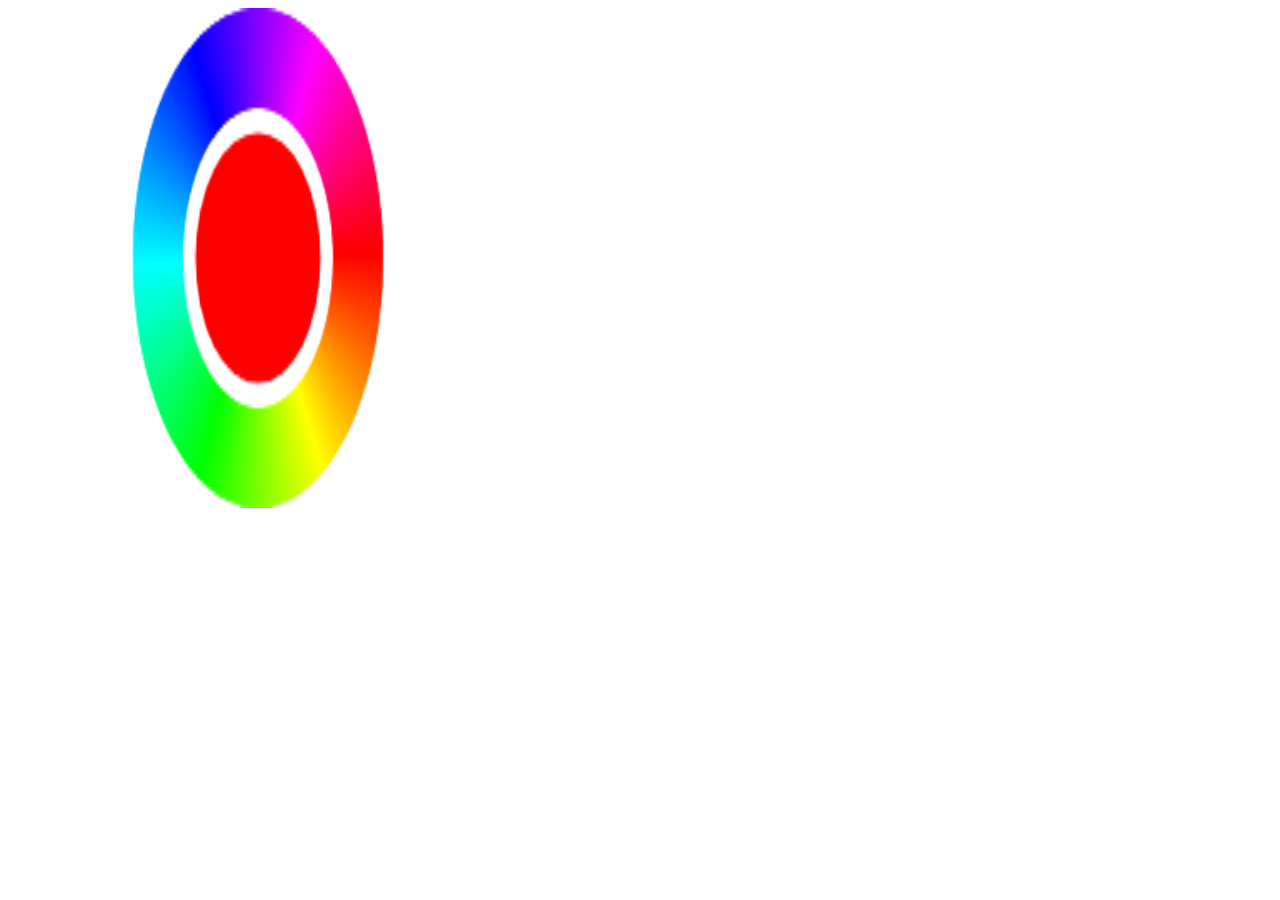
==== index.htm @ a1a2a5cd "Init" ====
<!doctype html>
<html lang="en">
  <head>
    <meta charset="utf-8">
    <meta name="viewport" content="width=device-width, initial-scale=1, shrink-to-fit=no">
    <meta name="apple-mobile-web-app-capable" content="yes">
    <meta name="apple-mobile-web-app-status-bar-style" content="default">
    <link rel="stylesheet" href="https://stackpath.bootstrapcdn.com/bootstrap/4.1.3/css/bootstrap.min.css" integrity="sha384-MCw98/SFnGE8fJT3GXwEOngsV7Zt27NXFoaoApmYm81iuXoPkFOJwJ8ERdknLPMO" crossorigin="anonymous">
    <link rel="stylesheet" href="index.css">
    <title>Colorpicker</title>
  </head>
  <body>
    <canvas class="colorpicker"></canvas>

    <!-- JavaScript -->
    <script src="https://code.jquery.com/jquery-3.3.1.min.js" integrity="sha256-FgpCb/KJQlLNfOu91ta32o/NMZxltwRo8QtmkMRdAu8=" crossorigin="anonymous"></script>
    <script src="https://cdnjs.cloudflare.com/ajax/libs/popper.js/1.14.3/umd/popper.min.js" integrity="sha384-ZMP7rVo3mIykV+2+9J3UJ46jBk0WLaUAdn689aCwoqbBJiSnjAK/l8WvCWPIPm49" crossorigin="anonymous"></script>
    <script src="https://stackpath.bootstrapcdn.com/bootstrap/4.1.3/js/bootstrap.min.js" integrity="sha384-ChfqqxuZUCnJSK3+MXmPNIyE6ZbWh2IMqE241rYiqJxyMiZ6OW/JmZQ5stwEULTy" crossorigin="anonymous"></script>
    <script src="index.js"></script>
  </body>
</html>
---- index.css ----
.wrapper {
    background-color: lightgrey;
    width: 50%;
    height: 500px;
}

.colorpicker {
    width: 500px;
    height: 500px;
}
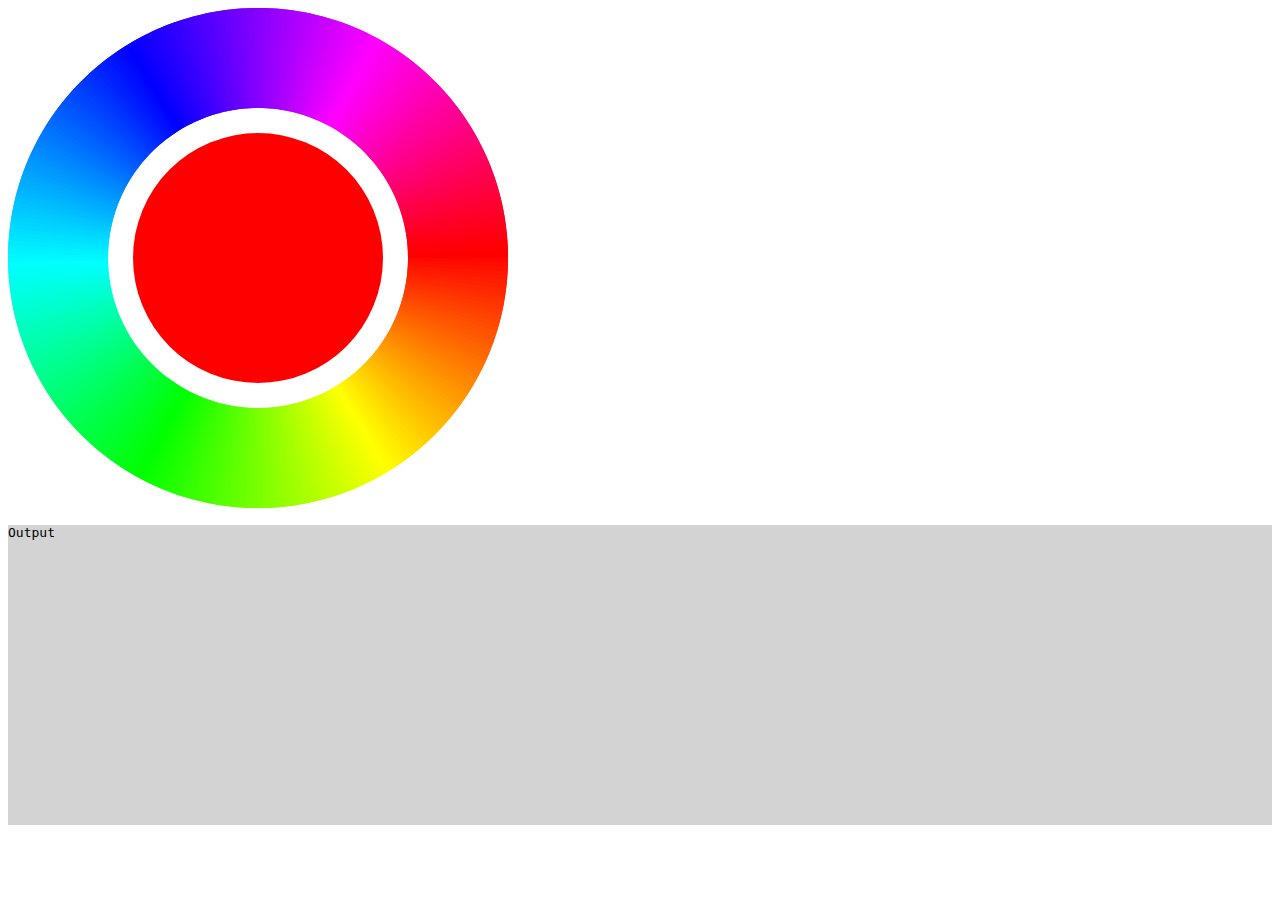
==== commit 22541619: "Debug <pre>" ====
--- a/index.htm
+++ b/index.htm
@@ -11,6 +11,7 @@
   </head>
   <body>
     <canvas class="colorpicker"></canvas>
+    <pre class="debug">Output</pre>
 
     <!-- JavaScript -->
     <script src="https://code.jquery.com/jquery-3.3.1.min.js" integrity="sha256-FgpCb/KJQlLNfOu91ta32o/NMZxltwRo8QtmkMRdAu8=" crossorigin="anonymous"></script>
--- a/index.css
+++ b/index.css
@@ -7,4 +7,9 @@
 .colorpicker {
     width: 500px;
     height: 500px;
+}
+
+.debug {
+    background-color: lightgrey;
+    height: 300px;
 }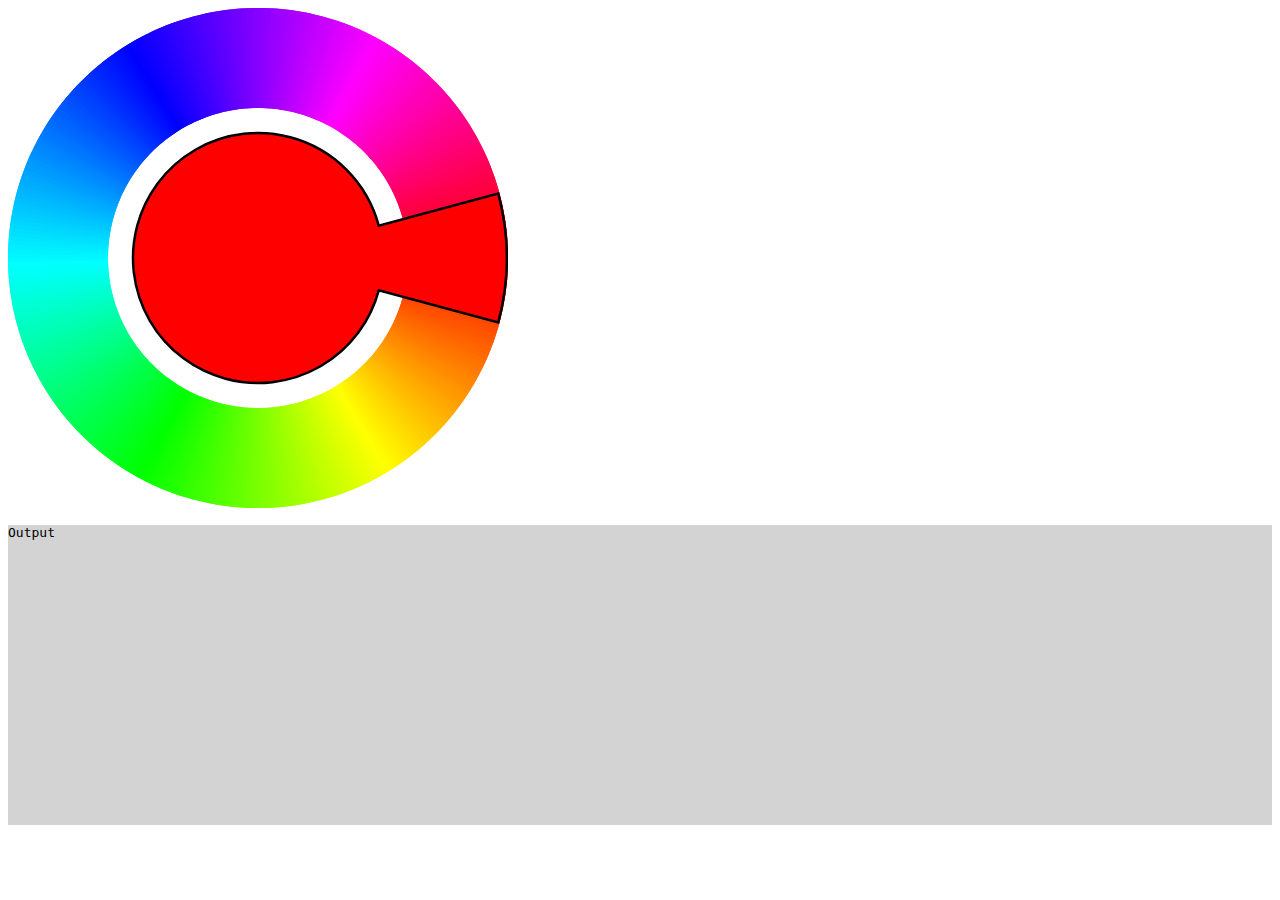
==== commit 6e28933b: "jQuery Plugin" ====
--- a/index.htm
+++ b/index.htm
@@ -11,12 +11,13 @@
   </head>
   <body>
     <canvas class="colorpicker"></canvas>
-    <pre class="debug">Output</pre>
+    <pre id="debug">Output</pre>
 
     <!-- JavaScript -->
     <script src="https://code.jquery.com/jquery-3.3.1.min.js" integrity="sha256-FgpCb/KJQlLNfOu91ta32o/NMZxltwRo8QtmkMRdAu8=" crossorigin="anonymous"></script>
     <script src="https://cdnjs.cloudflare.com/ajax/libs/popper.js/1.14.3/umd/popper.min.js" integrity="sha384-ZMP7rVo3mIykV+2+9J3UJ46jBk0WLaUAdn689aCwoqbBJiSnjAK/l8WvCWPIPm49" crossorigin="anonymous"></script>
     <script src="https://stackpath.bootstrapcdn.com/bootstrap/4.1.3/js/bootstrap.min.js" integrity="sha384-ChfqqxuZUCnJSK3+MXmPNIyE6ZbWh2IMqE241rYiqJxyMiZ6OW/JmZQ5stwEULTy" crossorigin="anonymous"></script>
+    <script src="rotateableColorpicker.jquery.js"></script>
     <script src="index.js"></script>
   </body>
 </html>
--- a/index.css
+++ b/index.css
@@ -9,7 +9,7 @@
     height: 500px;
 }
 
-.debug {
+#debug {
     background-color: lightgrey;
     height: 300px;
 }